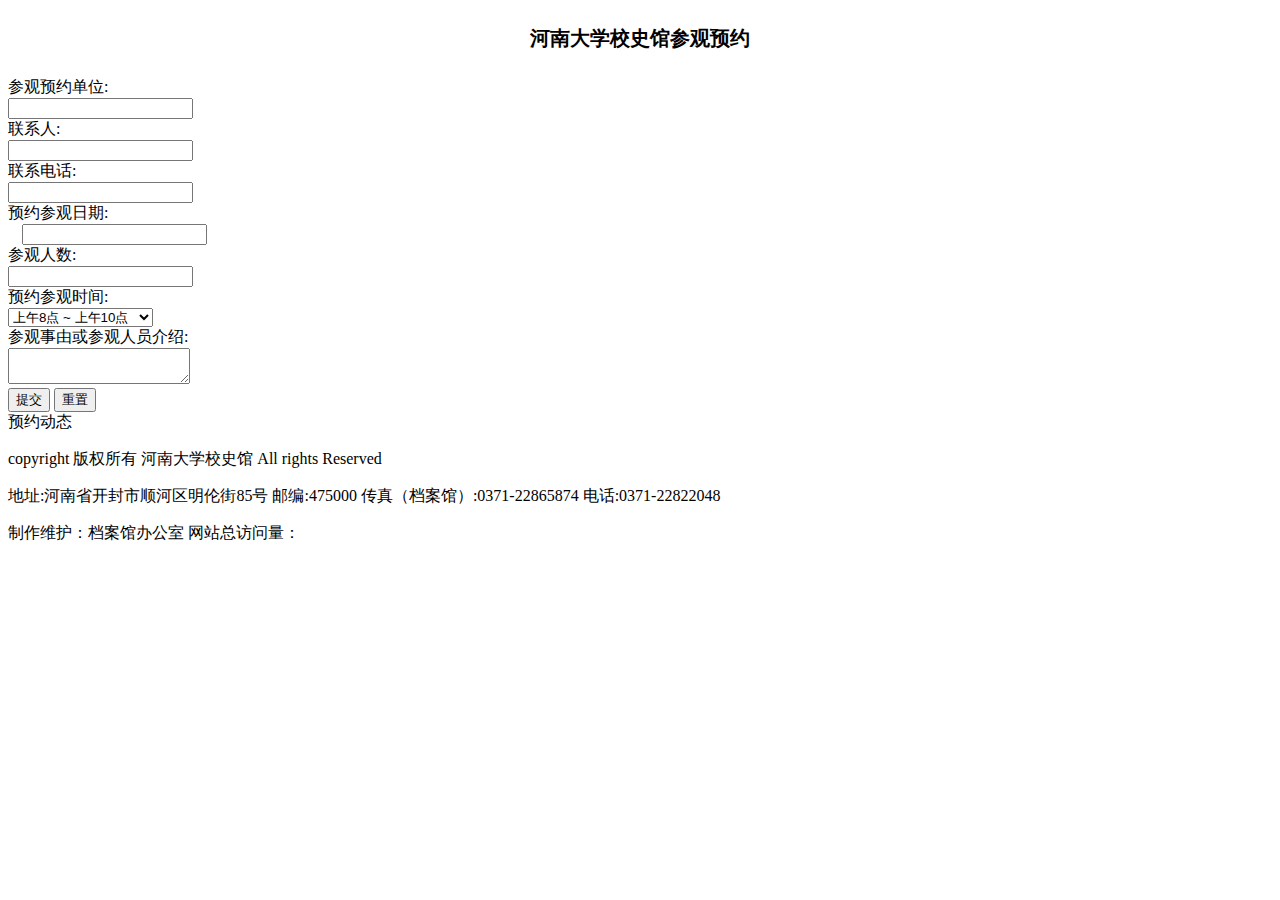
==== src/main/webapp/index.html @ cc92b3e6 "完善功能，预约功能实现，预约成功可以跳转！代完善" ====
<!DOCTYPE html>
<html>
<head>
	<title>河南大学校史馆参观预约</title>
	<meta http-equiv="content-type" content="text/html; charset=UTF-8" />
	<meta name="viewport" content="width=device-width, initial-scale=1">
	<link rel="stylesheet" type="text/css" href="/xsg/trd/bootstrap/css/bootstrap.css" />
	<link rel="stylesheet" href="/xsg/trd/uui/css/font-awesome.min.css">
	<link rel="stylesheet" type="text/css" href="/xsg/trd/uui/css/u.css" />
	<link rel="stylesheet" type="text/css" href="/xsg/trd/uui/css/tree.css" />
	<link rel="stylesheet" type="text/css" href="/xsg/css/index.css">
	<link rel="stylesheet" type="text/css" href="/xsg/trd/datepicker/css/datepicker.css">
</head>
<body>
	<div class="contain">
			<div class="row">
				<div class="col-sm-4 col-md-3 col-lg-3 left-content">
					
				</div>
				<div class="col-sm-8 col-md-9 col-lg-6" >
					<div class="header">
					<h1 style="font-size:20px;text-align:center;line-height:50px">河南大学校史馆参观预约</h1>
					</div>
					<div class="form-group clearfix" style="margin-top:10px">
						<label for="unit" class="col-sm-3 control-label">参观预约单位:</label>
						<div class="col-sm-9">
							<input type="text" class="form-control" id="unit" onblur="validateInput('unit',this.value)" >
						</div>
					</div>
					
					<div class="form-group clearfix">
						<label for="contacts" class="col-sm-3 control-label">联系人:</label>
						<div class="col-sm-4" >
							<input type="text" class="form-control" id="contacts"  onblur="validateInput(this.id,this.value)">
						</div>
					
					</div>
					
					<div class="form-group clearfix">
						<label for=phone_num class="col-sm-3 control-label">联系电话:</label>
						<div class="col-sm-4" >
							<input type="text" class="form-control" id="phone_num" onblur="validateInput(this.id,this.value)">
						</div>
						<span class="col-sm-5" id="warning"></span>
						
					</div>
					
					<div class="form-group clearfix">
		                <label for="visit_date" class="col-sm-3 control-label">预约参观日期:</label>
		                <div class="input-group date form_date col-sm-8" data-link-field="visit_date" data-link-format="yyyy-mm-dd">
		                    <input class="form-control" style="margin-left: 14px"  type="text" value="" readonly>
		                    <span class="input-group-addon"><span style="margin-left: 14px" class="glyphicon glyphicon-remove"></span></span>
							<span class="input-group-addon"><span  class="glyphicon glyphicon-calendar"></span></span>
		                </div>
		               <input type="hidden" id="visit_date" value="" />
           			</div>
					
					<div class="form-group clearfix">
						<label for="visit_num"  class="col-sm-3 control-label">参观人数:</label>
						<div class="col-sm-5" >
							<input type="number" class="form-control" id="visit_num" onblur="validateInput(this.id,this.value)">
						</div>
					</div>
					
					<div class="form-group clearfix">
						<label for="visit_time" class="col-sm-3 control-label">预约参观时间:</label>
						 <div  id="visit_time" class="col-sm-9"> 
							  <select  class="form-control">
							      <option value="1">上午8点  ~ 上午10点</option>
							      <option value="2">上午10点  ~ 上午12点</option>
							      <option value="3">下午1点  ~ 下午3点</option>
							      <option value="4">下午3点  ~ 下午5点</option>
							      <option value="5">下午5点  ~ 下午7点</option>
						   	 </select>
					   	 </div>
					</div>
					<div class="form-group clearfix">
						<label for="remark" class="col-sm-3 row-sm-2 control-label">参观事由或参观人员介绍:</label>
						<div class="col-sm-9 row-sm-2">
							    <textarea class="form-control" id="remark" rows="2"></textarea>
						</div>
					</div>
					<div id="footer">
						<button class="btn btn-primary btn-lg btn-block"  role="button" data-bind="click:saveReservation">提交</button> 
						<button class="btn btn-default btn-lg btn-block"  role="button" data-bind="click:resetForm">重置</button> 
					</div>
				</div>
				<div class="col-sm-4 col-md-3 col-lg-3 right-content">
					<div class="header">预约动态</div>
					<div id="reservationList">
					</div>
				</div>
			</div>
			
			<div class="row">
				<div class="footer">
					<p>
						copyright 版权所有 河南大学校史馆 All rights Reserved
					</p>
				
					<p>
						地址:河南省开封市顺河区明伦街85号 邮编:475000  传真（档案馆）:0371-22865874 电话:0371-22822048 
					</p>
				
					<p>
						制作维护：档案馆办公室 网站总访问量：
					</p>
					
				</div>
			</div>
		</body>
		<script src="/xsg/trd/requirejs/require.js"></script>
		<script src="/xsg/trd/requirejs/require.config.js"></script>
		<script src="/xsg/js/index.js"></script>
</html>
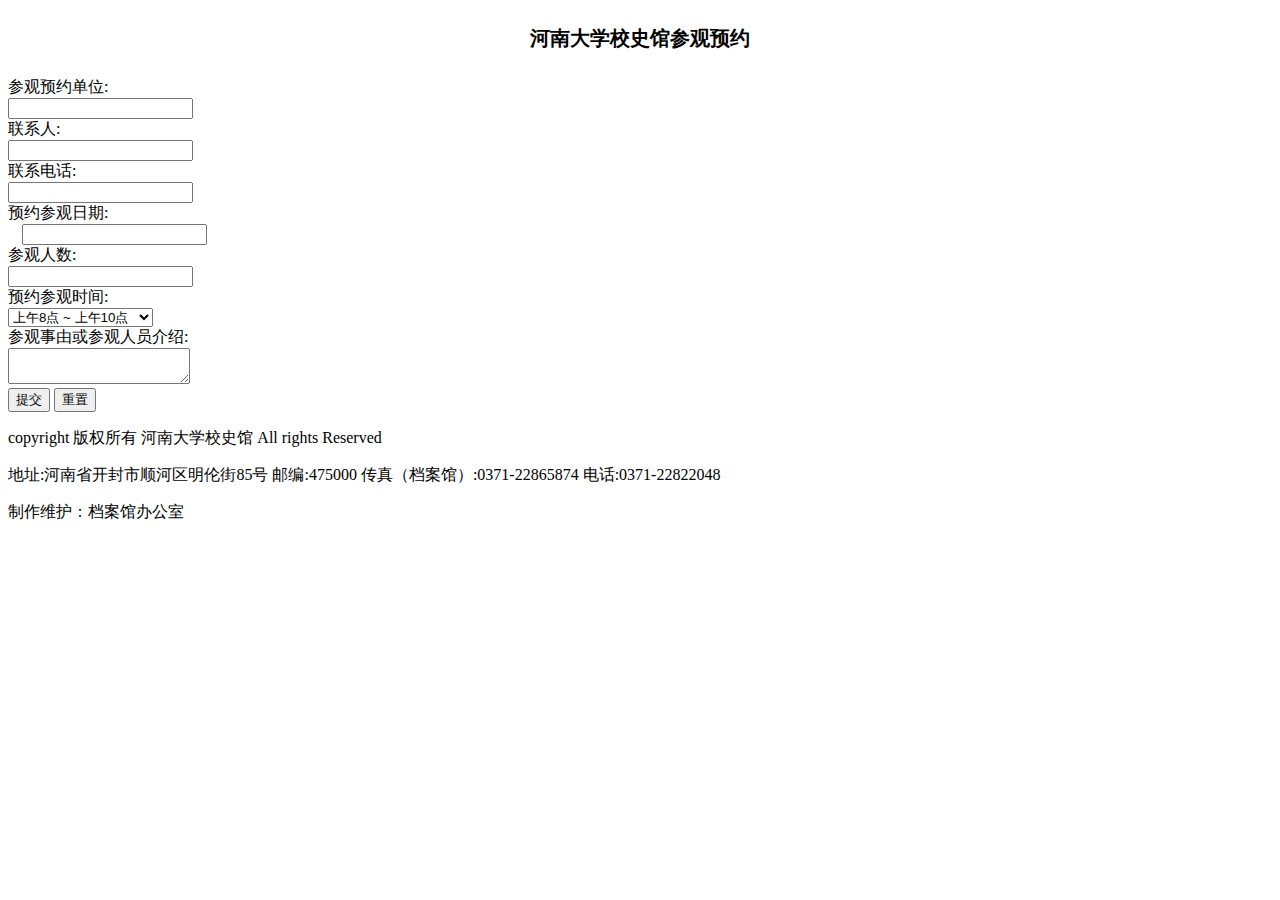
==== commit 1d857c2e: "add" ====
--- a/src/main/webapp/index.html
+++ b/src/main/webapp/index.html
@@ -86,9 +86,6 @@
 					</div>
 				</div>
 				<div class="col-sm-4 col-md-3 col-lg-3 right-content">
-					<div class="header">预约动态</div>
-					<div id="reservationList">
-					</div>
 				</div>
 			</div>
 			
@@ -103,7 +100,7 @@
 					</p>
 				
 					<p>
-						制作维护：档案馆办公室 网站总访问量：
+						制作维护：档案馆办公室
 					</p>
 					
 				</div>
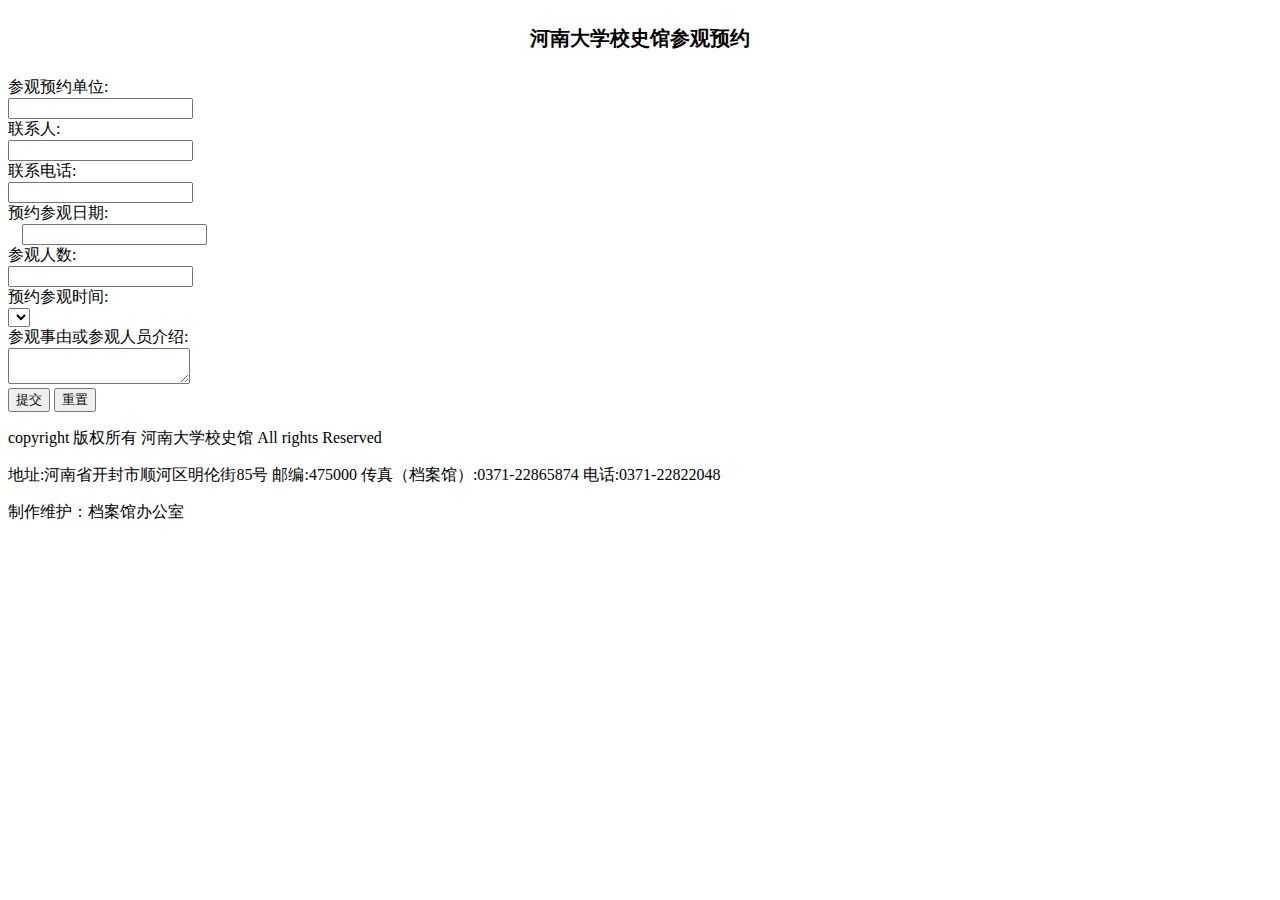
==== commit 642171ff: "提出时间常量 进行优化" ====
--- a/src/main/webapp/index.html
+++ b/src/main/webapp/index.html
@@ -65,12 +65,8 @@
 					<div class="form-group clearfix">
 						<label for="visit_time" class="col-sm-3 control-label">预约参观时间:</label>
 						 <div  id="visit_time" class="col-sm-9"> 
-							  <select  class="form-control">
-							      <option value="1">上午8点  ~ 上午10点</option>
-							      <option value="2">上午10点  ~ 上午12点</option>
-							      <option value="3">下午1点  ~ 下午3点</option>
-							      <option value="4">下午3点  ~ 下午5点</option>
-							      <option value="5">下午5点  ~ 下午7点</option>
+							  <select  class="form-control" id="visit_time_select">
+							     
 						   	 </select>
 					   	 </div>
 					</div>
@@ -106,7 +102,26 @@
 				</div>
 			</div>
 		</body>
+		<script src="/xsg/trd/jquery/jquery-3.2.1.min.js"></script>
+		<script src="/xsg/trd/datetimepicker/js/bootstrap-datetimepicker.js"></script>
 		<script src="/xsg/trd/requirejs/require.js"></script>
 		<script src="/xsg/trd/requirejs/require.config.js"></script>
+		<script src="/xsg/js/CommonConstant.js"></script>
 		<script src="/xsg/js/index.js"></script>
+		<script type="text/javascript">
+		var newDate = new Date();
+        var t       = newDate.toJSON(); 
+    	$('.form_date').datetimepicker({
+    		format: "yyyy-mm-dd",
+            language:  'zh-CN',
+            weekStart: 1,
+            todayBtn:  1,
+    		autoclose: 1,
+    		todayHighlight: 1,
+    		startView: 2,
+    		minView: 2,
+    		forceParse: 0,
+    		startDate:new Date(t),
+        });
+		</script>
 </html>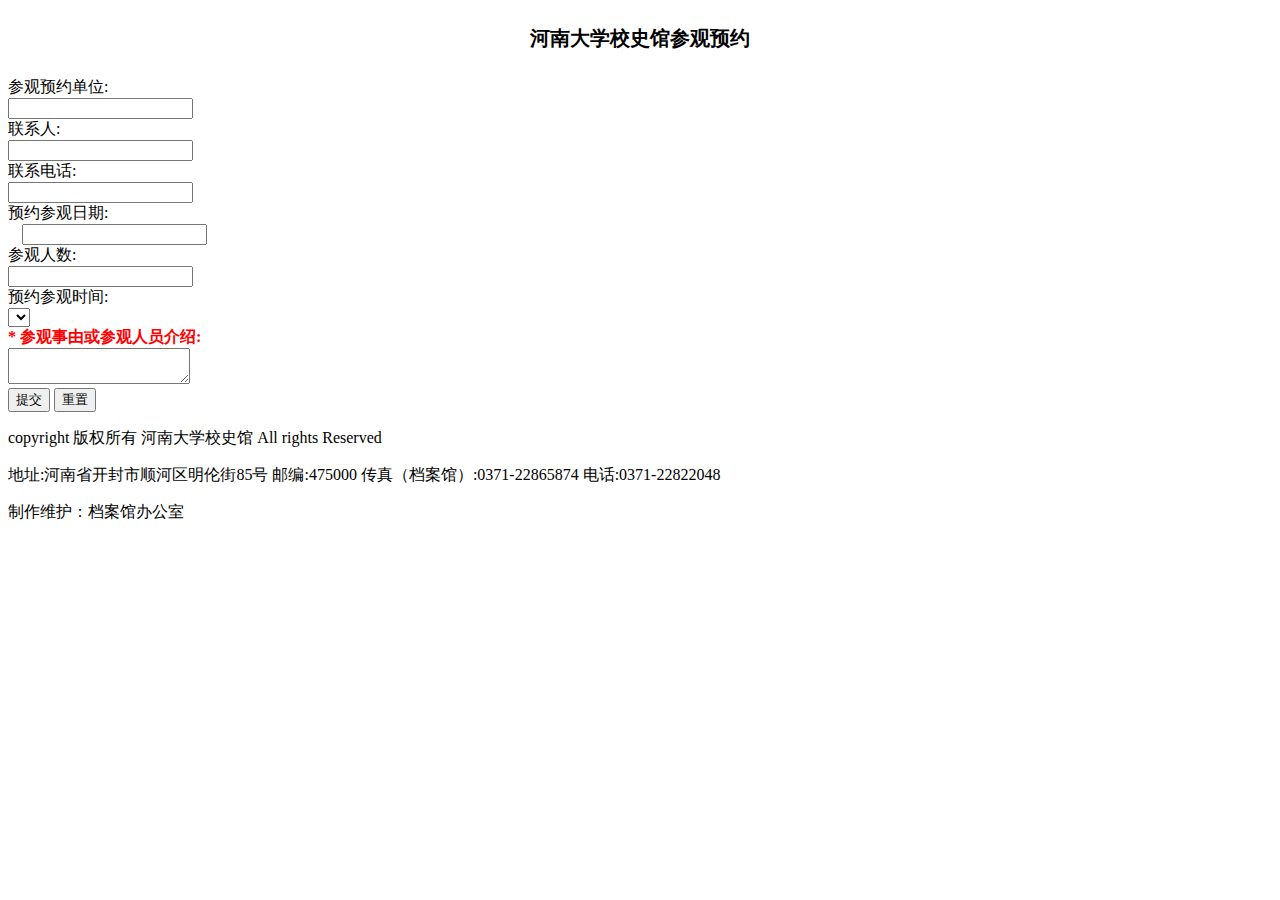
==== commit 32e97a9c: "根据实际需求修改" ====
--- a/src/main/webapp/index.html
+++ b/src/main/webapp/index.html
@@ -9,6 +9,7 @@
 	<link rel="stylesheet" type="text/css" href="/xsg/trd/uui/css/u.css" />
 	<link rel="stylesheet" type="text/css" href="/xsg/trd/uui/css/tree.css" />
 	<link rel="stylesheet" type="text/css" href="/xsg/css/index.css">
+	<link rel="stylesheet" type="text/css" href="/xsg/trd/ip/css/ip.css">
 	<link rel="stylesheet" type="text/css" href="/xsg/trd/datepicker/css/datepicker.css">
 </head>
 <body>
@@ -24,14 +25,14 @@
 					<div class="form-group clearfix" style="margin-top:10px">
 						<label for="unit" class="col-sm-3 control-label">参观预约单位:</label>
 						<div class="col-sm-9">
-							<input type="text" class="form-control" id="unit" onblur="validateInput('unit',this.value)" >
+							<input type="text" class="form-control" id="unit" >
 						</div>
 					</div>
 					
 					<div class="form-group clearfix">
 						<label for="contacts" class="col-sm-3 control-label">联系人:</label>
 						<div class="col-sm-4" >
-							<input type="text" class="form-control" id="contacts"  onblur="validateInput(this.id,this.value)">
+							<input type="text" class="form-control" id="contacts" >
 						</div>
 					
 					</div>
@@ -39,7 +40,7 @@
 					<div class="form-group clearfix">
 						<label for=phone_num class="col-sm-3 control-label">联系电话:</label>
 						<div class="col-sm-4" >
-							<input type="text" class="form-control" id="phone_num" onblur="validateInput(this.id,this.value)">
+							<input type="text" class="form-control" id="phone_num">
 						</div>
 						<span class="col-sm-5" id="warning"></span>
 						
@@ -58,7 +59,7 @@
 					<div class="form-group clearfix">
 						<label for="visit_num"  class="col-sm-3 control-label">参观人数:</label>
 						<div class="col-sm-5" >
-							<input type="number" class="form-control" id="visit_num" onblur="validateInput(this.id,this.value)">
+							<input type="number" class="form-control" id="visit_num" >
 						</div>
 					</div>
 					
@@ -71,7 +72,7 @@
 					   	 </div>
 					</div>
 					<div class="form-group clearfix">
-						<label for="remark" class="col-sm-3 row-sm-2 control-label">参观事由或参观人员介绍:</label>
+						<label for="remark" class="col-sm-3 row-sm-2 control-label " style="color:red;font-weight:bold">* 参观事由或参观人员介绍:</label>
 						<div class="col-sm-9 row-sm-2">
 							    <textarea class="form-control" id="remark" rows="2"></textarea>
 						</div>
@@ -104,6 +105,7 @@
 		</body>
 		<script src="/xsg/trd/jquery/jquery-3.2.1.min.js"></script>
 		<script src="/xsg/trd/datetimepicker/js/bootstrap-datetimepicker.js"></script>
+		<script src="/xsg/trd/datetimepicker/js/locales/bootstrap-datetimepicker.zh-CN.js"></script>
 		<script src="/xsg/trd/requirejs/require.js"></script>
 		<script src="/xsg/trd/requirejs/require.config.js"></script>
 		<script src="/xsg/js/CommonConstant.js"></script>
